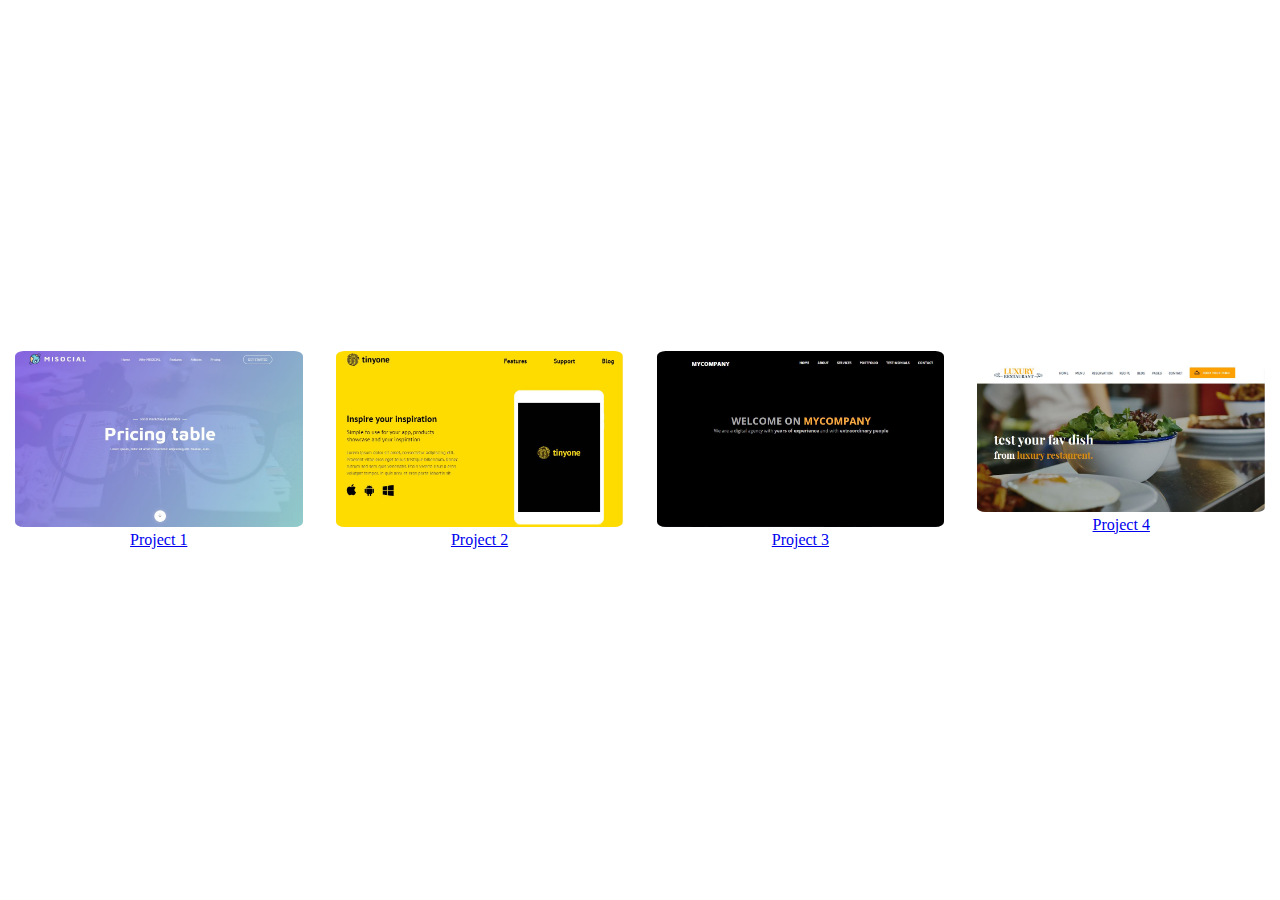
==== index.html @ f756ebf9 "projects" ====
<!DOCTYPE html>
<html lang="en">
<head>
    <meta charset="UTF-8">
    <meta name="viewport" content="width=device-width, initial-scale=1.0">
    <meta http-equiv="X-UA-Compatible" content="ie=edge">
    <link rel="stylesheet" href="css/style.css">
    <title>Home projects</title>
</head>
<body>
    <div class="wrapper">
        <div class="project">
            <a href="project1/index.html">
                <img src="img/misocial.JPG" alt="misocial">
            </a>
            <a href="project1/index.html">Project 1</a>
        </div>
        <div class="project">
            <a href="project2/index.html">
                <img src="img/tinyone.JPG" alt="tinyone">
            </a>
            <a href="project2/index.html">Project 2</a>
        </div>
        <div class="project">
            <a href="webdevblog/index.html">
                <img src="img/company.JPG" alt="company">
            </a>
            <a href="webdevblog/index.html">Project 3</a>
        </div>
        <div class="project">
            <a href="restourant/index.html">
                <img src="img/luxury.JPG" alt="luxury">
            </a>
            <a href="restourant/index.html">Project 4</a>
        </div>
    </div>
</body>
</html>
---- css/style.css ----
*{
    margin: 0;
    padding: 0;
    box-sizing: border-box;
}
html, body{
    height: 100%;
}
.wrapper{
    height: 100%;
    padding: 0 15px 0 15px;
    display: flex;
    justify-content: space-between;
    align-items: center;
    
}
.project{
    width: 23%; 
    cursor: pointer;
    text-align: center;
    
}
.project img{
    width: 100%;
    border-radius: 3%;
}
.project:hover{
    -webkit-transform: scale(1.02);
    -ms-transform: scale(1.02);
    transform: scale(1.02);
    
    box-shadow: 0px 0px 60px 10px rgba(204, 204, 223, 0.71);
}
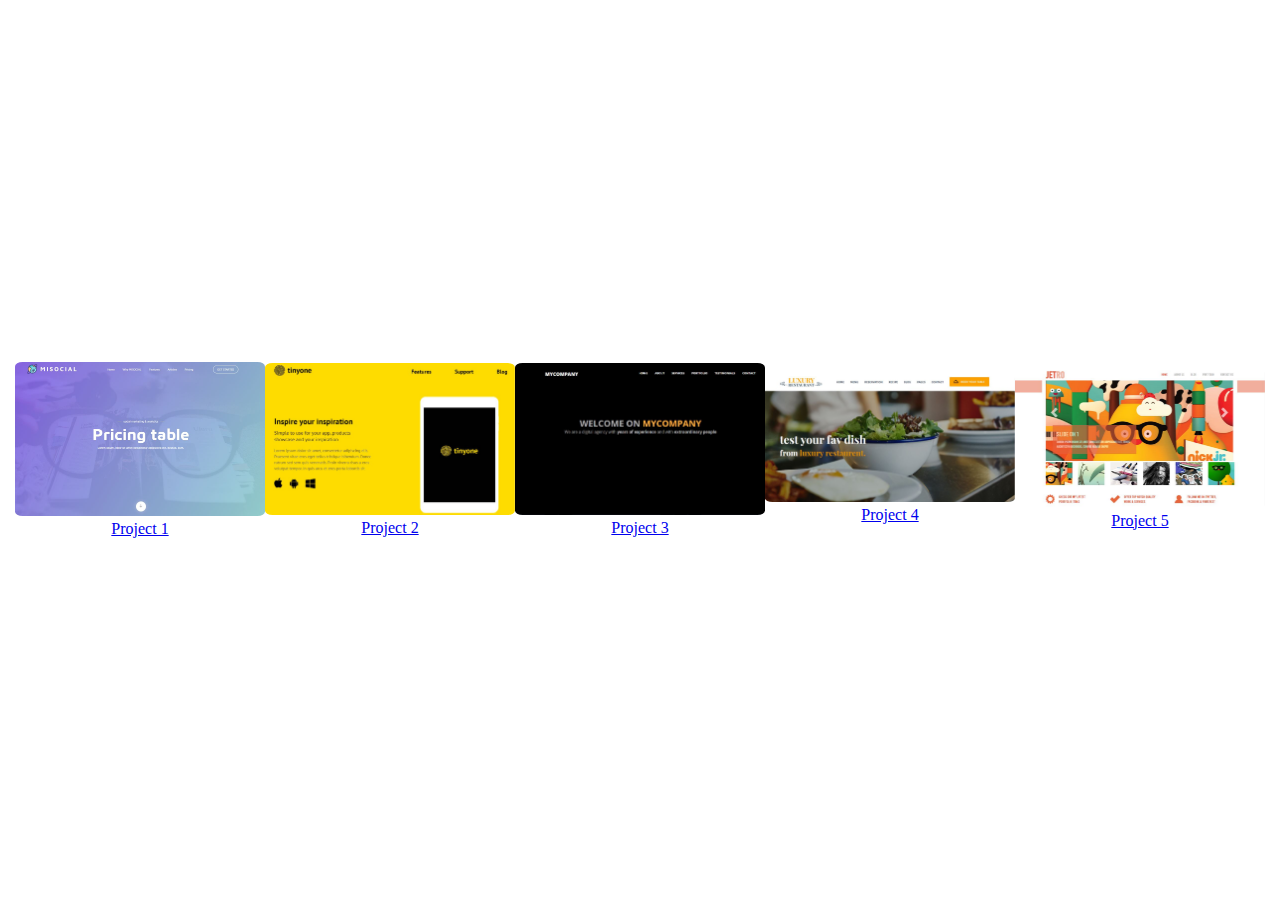
==== commit 64cf8e3f: "add jetro poject" ====
--- a/index.html
+++ b/index.html
@@ -33,6 +33,12 @@
             </a>
             <a href="restourant/index.html">Project 4</a>
         </div>
+        <div class="project">
+            <a href="jetro/index.html">
+                <img src="img/jetro.JPG" alt="luxury">
+            </a>
+            <a href="jetro/index.html">Project 5</a>
+        </div>
     </div>
 </body>
 </html>